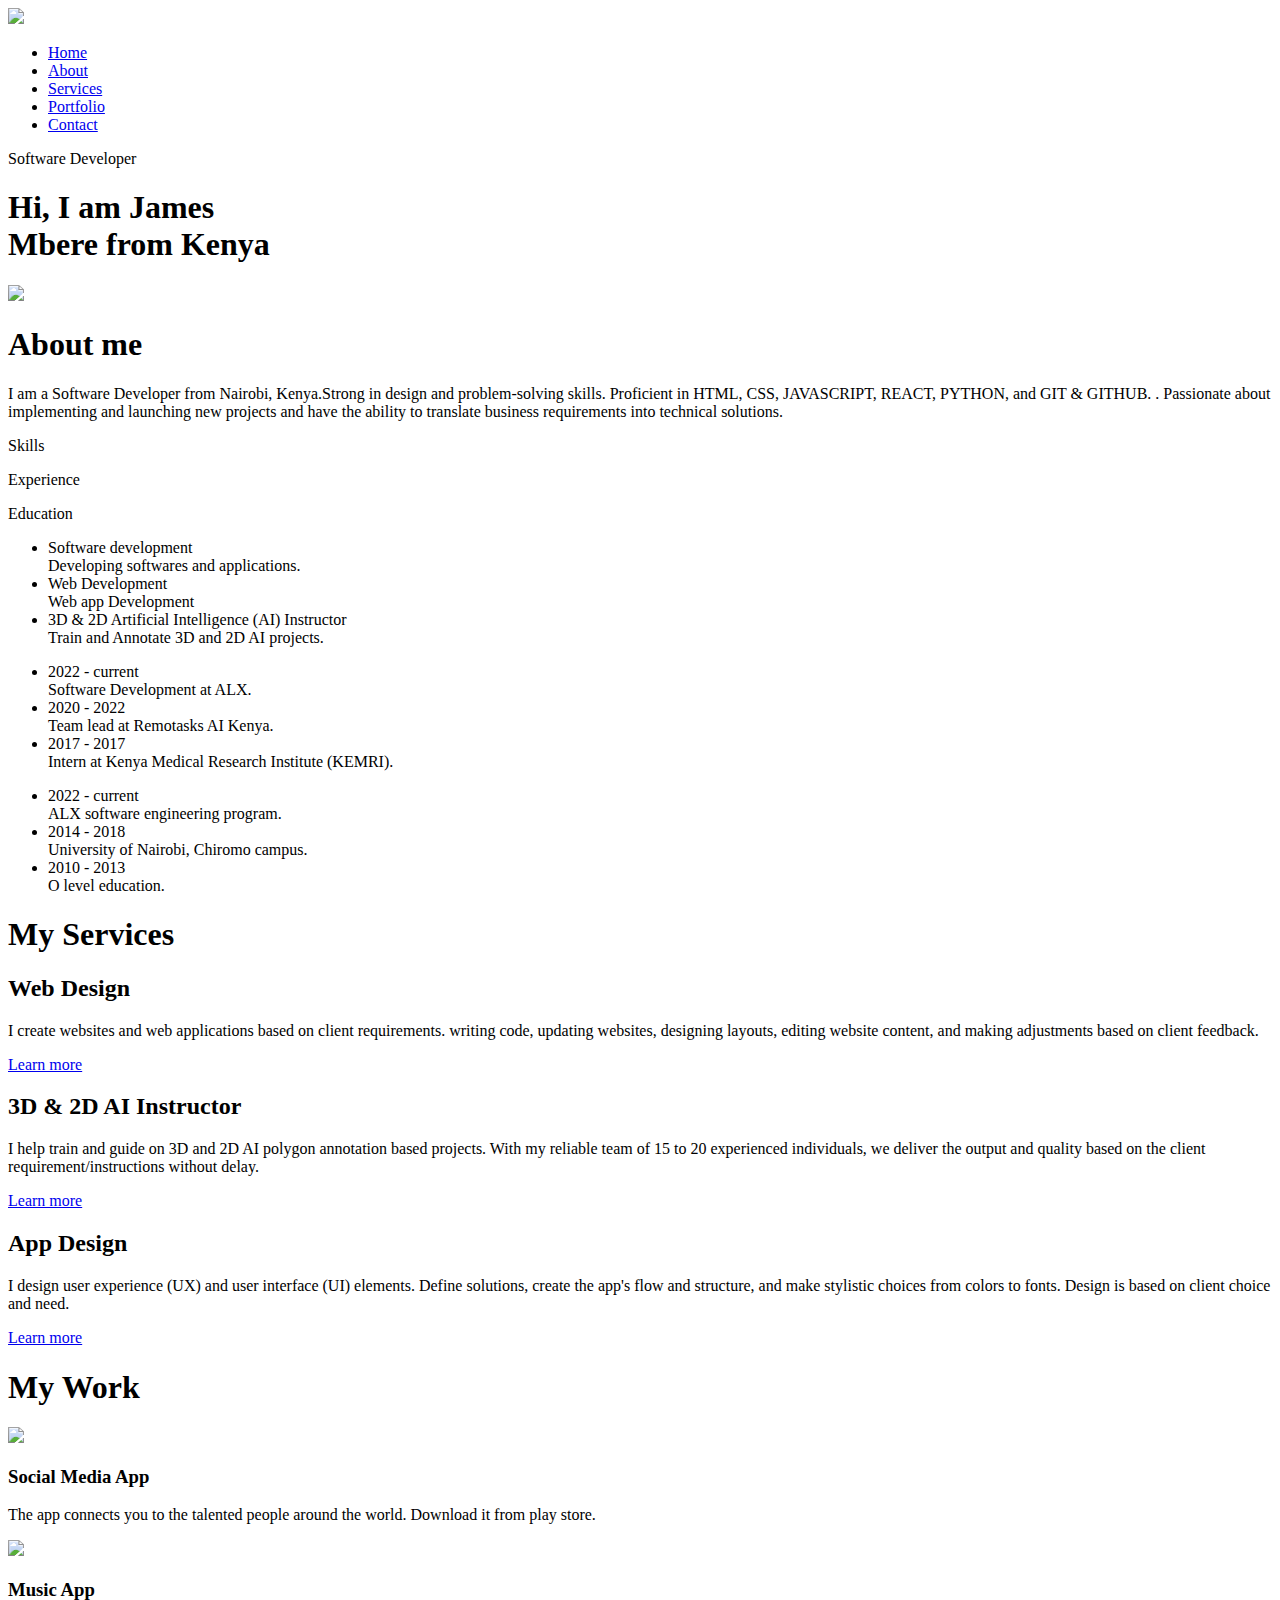
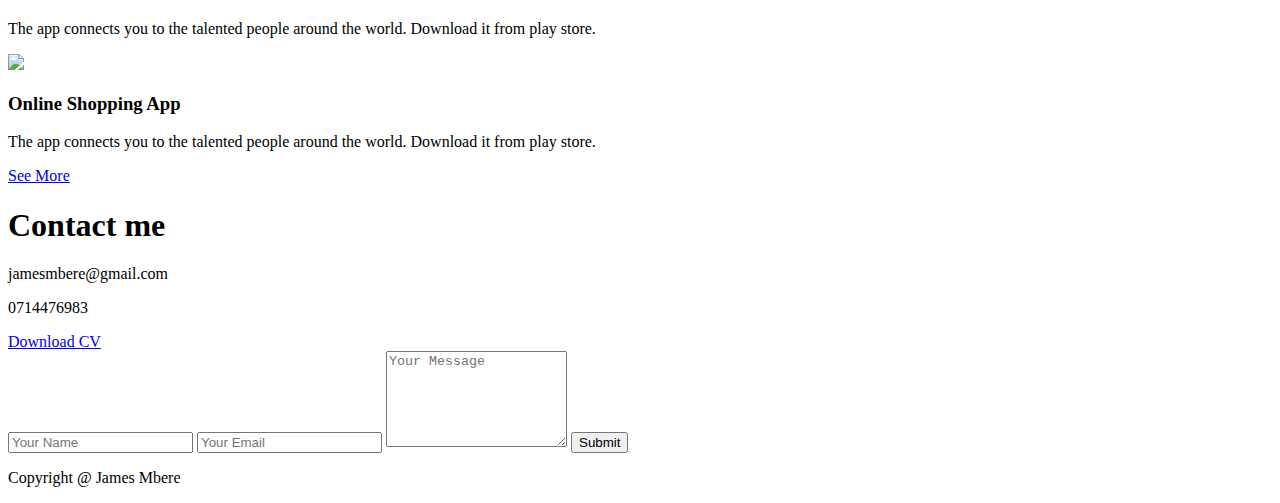
==== Portfolio/index.html @ f2b95074 "Create index.html" ====
<!DOCTYPE html>
<html lang="en"> <!--lang is Declared in html and assist in search engines and browser-->
    <head>
        <meta charset="UTF-8" />
        <meta name="viewport" content="width=device-width, initial-scale=1.0" />
        <meta name="author" content="James Mbere">
        <meta name="keywords" content="HTML, CSS, JavaScript">
        <title>Personal Portfolio Website</title>
        <link rel="stylesheet" href="style.css" />
        <script type="text/JavaScript" src = "script.js" defer>    
        </script>
        <script src="https://kit.fontawesome.com/f26619c884.js" crossorigin="anonymous"></script>
    </head>
        <div id = "header">
            <div class = "container">
                <nav>
                    <img src = "logo5.png" class = "logo" />
                    <ul id = "sidemenu">
                        <li><a href = "#header">Home</a></li>
                        <li><a href = "#about">About</a></li>
                        <li><a href = "#services">Services</a></li>
                        <li><a href = "#porfolio">Portfolio</a></li>
                        <li><a href = "#contact">Contact</a></li>
                        <i class="fas fa-times" onclick = "closemenu()"></i>
                    </ul>
                    <i class="fas fa-bars" onclick = "openmenu()"></i>
                </nav>
                <div class = "header-text">
                    <p>Software Developer</p>
                    <h1>Hi, I am <span>James</span><br>Mbere from Kenya</h1>
                </div>
            </div>
        </div>
        <div id = "about">
            <div class = "container">
                <div class = "row">
                    <div class = "about-col-1">
                        <img src = "jamesmn1.png" >
                    </div>
                    <div class = "about-col-2">
                        <h1 class = "sub-title">About me</h1>
                        <p>I am a Software Developer from Nairobi, Kenya.Strong in design and problem-solving skills. Proficient in HTML, CSS, JAVASCRIPT, REACT,  PYTHON, and GIT & GITHUB. . Passionate about implementing and launching new projects and have the ability to translate business requirements into technical solutions.</p>
                        <div class = "tab-titles">
                            <p class = "tab-links active-link" onclick = "opentab('skills')">Skills</p>
                            <p class = "tab-links" onclick = "opentab('experience')">Experience</p>
                            <p class = "tab-links" onclick = "opentab('education')">Education</p>
                        </div>
                        <div class = "tab-contents active-tab" id = "skills">
                            <ul>
                                <li><span>Software development</span><br>Developing softwares and applications.</li>
                                <li><span>Web Development</span><br>Web app Development</li>
                                <li><span>3D & 2D Artificial Intelligence (AI) Instructor</span><br>Train and Annotate 3D and 2D AI projects.</li>
                            </ul>
                        </div>
                        <div class = "tab-contents" id = "experience">
                            <ul>
                                <li><span>2022 - current</span><br>Software Development at ALX.</li>
                                <li><span>2020 - 2022</span><br>Team lead at Remotasks AI Kenya.</li>
                                <li><span>2017 - 2017</span><br>Intern at Kenya Medical Research Institute (KEMRI).</li>
                            </ul>
                        </div>
                        <div class = "tab-contents" id = "education">
                            <ul>
                                <li><span>2022 - current</span><br>ALX software engineering program.</li>
                                <li><span>2014 - 2018</span><br>University of Nairobi, Chiromo campus.</li>
                                <li><span>2010 - 2013</span><br>O level education.</li>
                            </ul>
                        </div>
                    </div>
                </div>
            </div>
        </div>
        <!-- ----services------->
        <div id = "services">
            <div class = "container">
                <h1 class = "sub-title">My Services</h1>
                <div class = "services-list">
                    <div>
                        <i class="fa-solid fa-code"></i>
                        <h2>Web Design</h2>
                        <p>I create websites and web applications based on client requirements. writing code, updating websites, designing layouts, editing website content, and making adjustments based on client feedback.</p>
                        <a href = "#">Learn more</a>
                    </div>
                    <div>
                        <i class="fa-solid fa-crop-simple"></i>
                        <h2>3D & 2D AI Instructor</h2>
                        <p>I help train and guide on 3D and 2D AI polygon annotation based projects. With my reliable team of 15 to 20 experienced individuals, we deliver the output and quality based on the client requirement/instructions without delay. 
                        </p>
                        <a href = "#">Learn more</a>
                    </div>
                    <div>
                        <i class="fa-brands fa-app-store"></i>
                        <h2>App Design</h2>
                        <p>I design  user experience (UX) and user interface (UI) elements. Define solutions, create the app's flow and structure, and make stylistic choices from colors to fonts. Design is  based on client  choice and need.</p>
                        <a href = "#">Learn more</a>
                    </div>
                </div>
            </div>
        </div>
        <!-- ------portfolio----- -->
        <div id = "porfolio">
            <div class = "container">
                <h1 class = "sub-title">My Work</h1>
                <div class = "work-list">
                    <div class = "work">
                        <img src = "work-1.png">
                        <div class = "layer">
                            <h3>Social Media App</h3>
                            <p>The app connects you to the talented people around the world.
                            Download it from play store.
                            </p>
                            <a href = "#"><i class="fa-solid fa-up-right-from-square"></i></a>
                        </div>
                    </div>
                    <div class = "work">
                        <img src = "work-2.png">
                        <div class = "layer">
                            <h3>Music App</h3>
                            <p>The app connects you to the talented people around the world.
                            Download it from play store.
                            </p>
                            <a href = "#"><i class="fa-solid fa-up-right-from-square"></i></a>
                        </div>
                    </div>
                    <div class = "work">
                        <img src = "work-3.png">
                        <div class = "layer">
                            <h3>Online Shopping App</h3>
                            <p>The app connects you to the talented people around the world.
                            Download it from play store.
                            </p>
                            <a href = "#"><i class="fa-solid fa-up-right-from-square"></i></a>
                        </div>
                    </div>
                </div>
                <a href = "#" class = "btn">See More</a>
            </div>
        </div>
        <!--  ------Contact----- -->
        <div id = "contact">
            <div class = "container">
                <div class = "row">
                    <div class = "contact-left">
                        <h1 class = "sub-title">Contact me</h1>
                        <p><i class="fa-solid fa-paper-plane"></i> jamesmbere@gmail.com</p>
                        <p><i class="fa-solid fa-phone"></i> 0714476983</p>
                        <div class = "social-icons">
                            <a href="https://www.facebook.com/james.nyumbah" target="_blank">
                            <i class="fa-brands fa-facebook"></i></a>
                            <a href="https://twitter.com/jamesmbere01" target="_blank"><i class="fa-brands fa-square-twitter"></i></a>
                            <a href="https://www.instagram.com/jamesjerry96/" target="_blank"><i class="fa-brands fa-instagram"></i></a>
                            <a href="https://www.linkedin.com/in/james-mbere-3914ab13b/" target="_blank"><i class="fa-brands fa-linkedin"></i></a>
                            <a href="https://github.com/mnrx2020" target="_blank"><i class="fa-brands fa-github"></i></a>
                        </div>
                        <a href = "my-cv.pdf" download class = "btn btn2">Download CV</a>
                    </div>
                    <div class = "contact-right">
                        <form name = "submit-to-google-sheet">
                            <input type = "text" name = "Name" placeholder = "Your Name" required>
                            <input type = "email" name = "Email" placeholder = "Your Email" required>
                            <textarea name = "Message" rows = "6" placeholder = "Your Message"></textarea>
                            <button type = "submit" class = "btn btn2">Submit</button>
                        </form>
                        <span id = "msg"></span>
                    </div>
                </div>
            </div>
            <div class = "copyright">
                <p>Copyright @ James Mbere</p>
            </div>
        </div>
        <script>
            var tablinks = document.getElementsByClassName("tab-links");
            var tabcontents = document.getElementsByClassName("tab-contents");
            function  opentab(tabname){
                for(tablink of tablinks){
                    tablink.classList.remove("active-link");
                }
                for(tabcontent of tabcontents){
                    tabcontent.classList.remove("active-tab");
                }
                event.currentTarget.classList.add("active-link");
                document.getElementById(tabname).classList.add("active-tab")
            }
        </script>
        <script>
            var sidemeu = document.getElementById("sidemenu");
            function openmenu(){
                sidemeu.style.right = "0"
            }
            function closemenu(){
                sidemeu.style.right = "-200px"
            }
        </script>
        <script>
            const scriptURL = 'https://script.google.com/macros/s/AKfycbxmeHeBXnY_ACfTqEkjiNh-bKjym2CK7C-S5qQ0cO4_kVdF9QyMPQkMsmGagpLe6dIUzg/exec'
            const form = document.forms['submit-to-google-sheet']
            const msg = document.getElementById("msg")
          
            form.addEventListener('submit', e => {
              e.preventDefault()
              fetch(scriptURL, { method: 'POST', body: new FormData(form)})
                .then(response => {
                    msg.innerHTML = "Message sent successfully"
                    setTimeout(function(){
                        msg.innerHTML = ""
                    }, 5000)
                    form.reset()
                })
                .catch(error => console.error('Error!', error.message))
            })
          </script>
    </body>
</html>
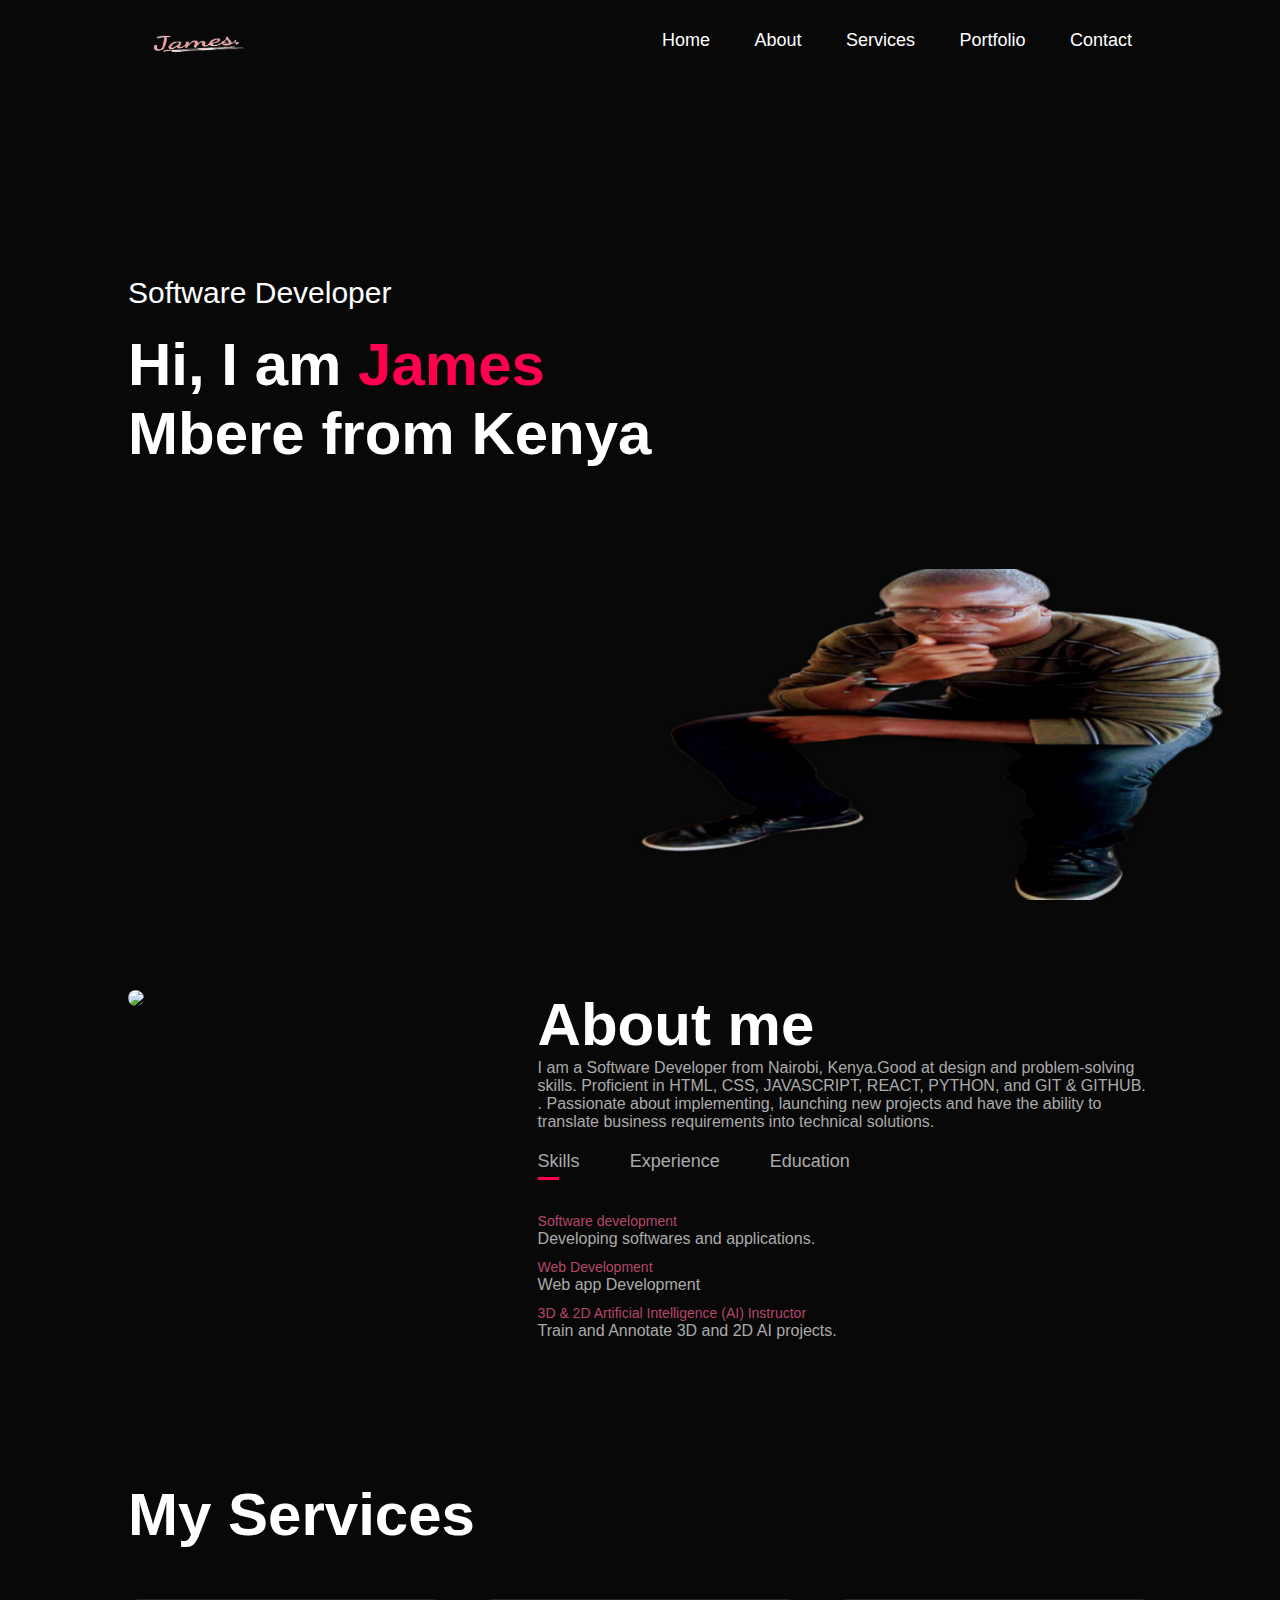
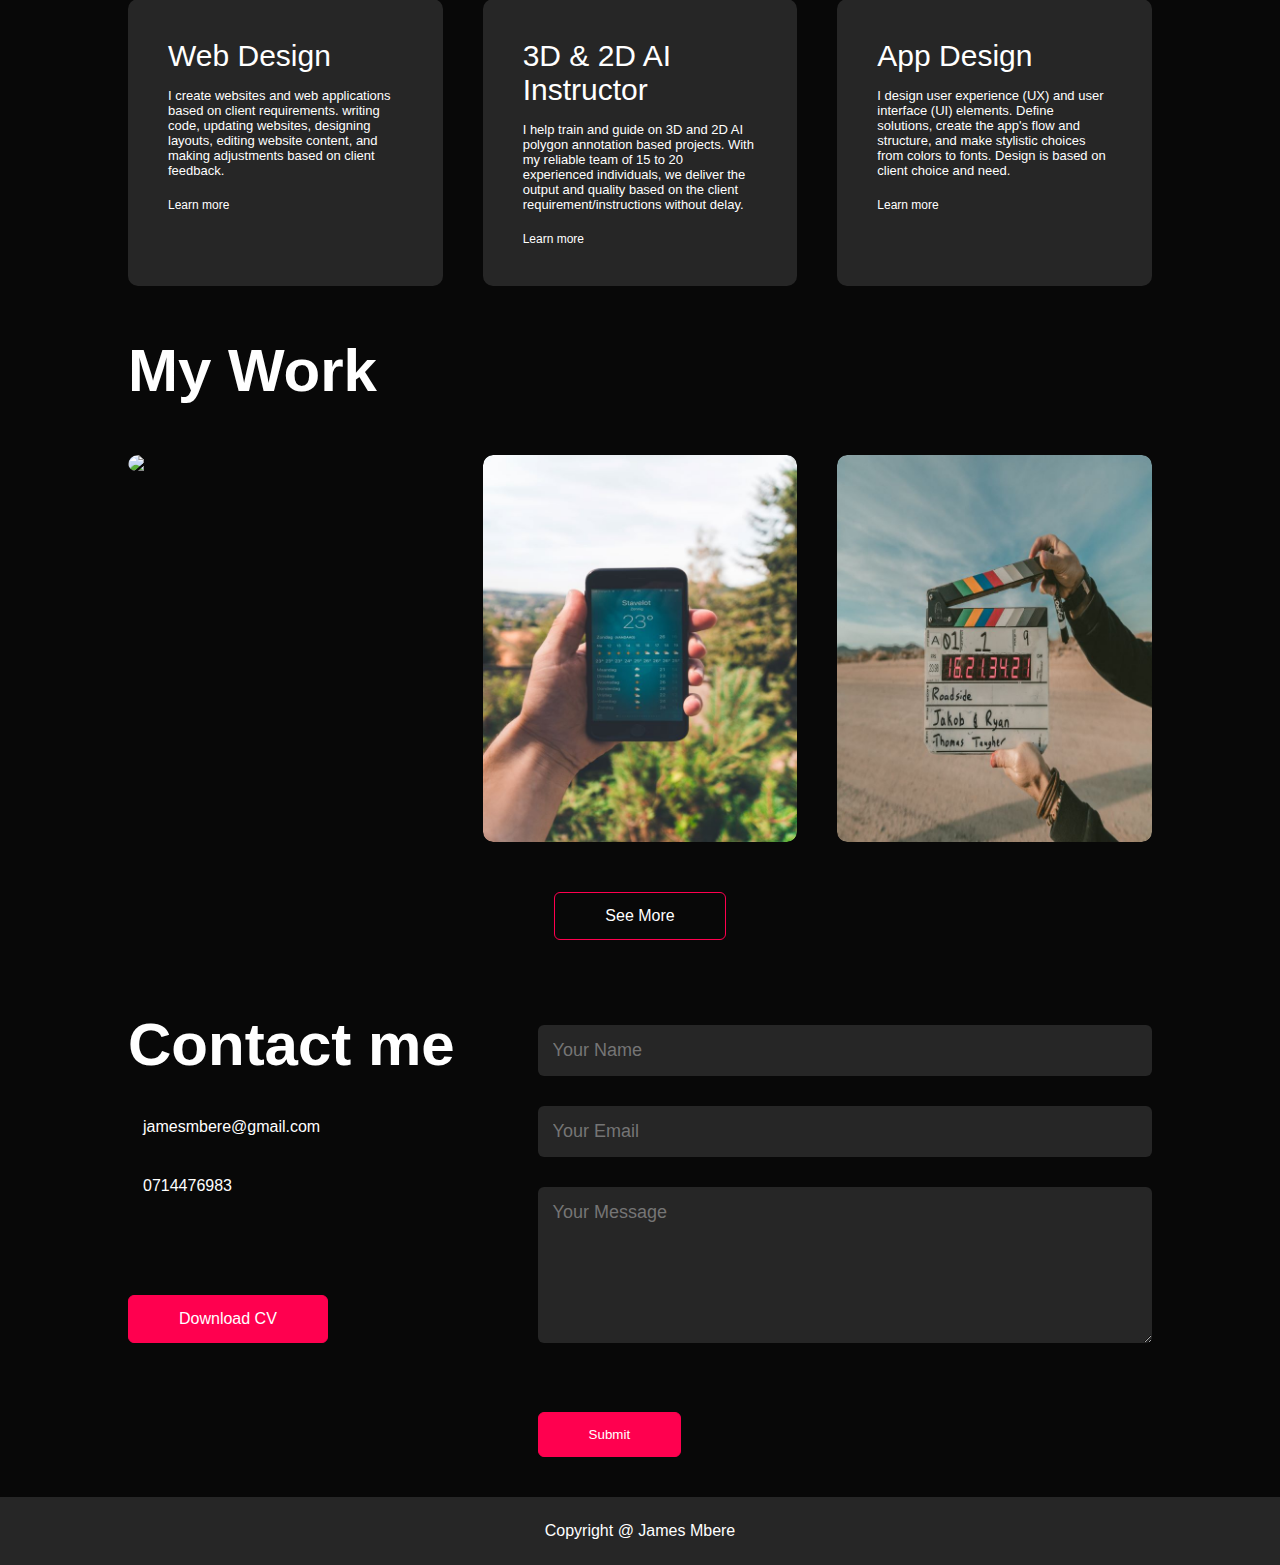
==== commit 4080fb8e: "Update index.html" ====
--- a/Portfolio/index.html
+++ b/Portfolio/index.html
@@ -39,7 +39,7 @@
                     </div>
                     <div class = "about-col-2">
                         <h1 class = "sub-title">About me</h1>
-                        <p>I am a Software Developer from Nairobi, Kenya.Strong in design and problem-solving skills. Proficient in HTML, CSS, JAVASCRIPT, REACT,  PYTHON, and GIT & GITHUB. . Passionate about implementing and launching new projects and have the ability to translate business requirements into technical solutions.</p>
+                        <p>I am a Software Developer from Nairobi, Kenya.Good at design and problem-solving skills. Proficient in HTML, CSS, JAVASCRIPT, REACT,  PYTHON, and GIT & GITHUB. . Passionate about implementing, launching new projects and have the ability to translate business requirements into technical solutions.</p>
                         <div class = "tab-titles">
                             <p class = "tab-links active-link" onclick = "opentab('skills')">Skills</p>
                             <p class = "tab-links" onclick = "opentab('experience')">Experience</p>
@@ -103,33 +103,30 @@
                 <h1 class = "sub-title">My Work</h1>
                 <div class = "work-list">
                     <div class = "work">
-                        <img src = "work-1.png">
+                        <img src = "count1.jpg">
                         <div class = "layer">
-                            <h3>Social Media App</h3>
-                            <p>The app connects you to the talented people around the world.
-                            Download it from play store.
+                            <h3>Count Down App</h3>
+                            <p>The app count days,hours,minutes and seconds left to new year eve 2024.
                             </p>
-                            <a href = "#"><i class="fa-solid fa-up-right-from-square"></i></a>
+                            <a href = "https://countdown1-to-new-year.netlify.app/" target="_blank"><i class="fa-solid fa-up-right-from-square"></i></a>
                         </div>
                     </div>
                     <div class = "work">
-                        <img src = "work-2.png">
+                        <img src = "weather1.jpg">
                         <div class = "layer">
-                            <h3>Music App</h3>
-                            <p>The app connects you to the talented people around the world.
-                            Download it from play store.
+                            <h3>Weather App</h3>
+                            <p>The app displays the weather update based on search location.
                             </p>
-                            <a href = "#"><i class="fa-solid fa-up-right-from-square"></i></a>
+                            <a href = "https://weather1-by-location.netlify.app/" target="_blank"><i class="fa-solid fa-up-right-from-square"></i></a>
                         </div>
                     </div>
                     <div class = "work">
-                        <img src = "work-3.png">
+                        <img src = "movie1.jpg">
                         <div class = "layer">
-                            <h3>Online Shopping App</h3>
-                            <p>The app connects you to the talented people around the world.
-                            Download it from play store.
+                            <h3>Movie App</h3>
+                            <p>The app defines and elaborate on a movie searched by title.
                             </p>
-                            <a href = "#"><i class="fa-solid fa-up-right-from-square"></i></a>
+                            <a href = "https://movie-search-by-title.netlify.app/" target="_blank"><i class="fa-solid fa-up-right-from-square"></i></a>
                         </div>
                     </div>
                 </div>
@@ -152,7 +149,7 @@
                             <a href="https://www.linkedin.com/in/james-mbere-3914ab13b/" target="_blank"><i class="fa-brands fa-linkedin"></i></a>
                             <a href="https://github.com/mnrx2020" target="_blank"><i class="fa-brands fa-github"></i></a>
                         </div>
-                        <a href = "my-cv.pdf" download class = "btn btn2">Download CV</a>
+                        <a href = "my-cv2.pdf" download class = "btn btn2">Download CV</a>
                     </div>
                     <div class = "contact-right">
                         <form name = "submit-to-google-sheet">
--- a/Portfolio/style.css
+++ b/Portfolio/style.css
@@ -0,0 +1,377 @@
+*{
+    padding: 0;
+    margin: 0;
+    box-sizing: border-box;
+    font-family: 'poppins', sans-serif;
+}
+html{
+    scroll-behavior: smooth;
+}
+body{
+    background: #080808;
+    color: #fff;
+}
+#header{
+    width: 100%;
+    min-height: 100vh;
+    background-image: url("jamesmb.png");
+    background-size: cover;
+    background-size: 46%;
+    background-repeat: no-repeat;
+    background-position: 92% 100%;
+    position: relative;
+}
+.container{
+    padding: 10px 10%;
+}
+nav{
+    display: flex;
+    align-items: center;
+    justify-content: space-between;
+    flex-wrap: wrap;
+}
+.logo{
+    width: 140px;
+}
+nav ul li{
+    display: inline-block;
+    list-style: none;
+    margin: 10px 20px;
+}
+nav ul li a{
+    color: #fff;
+    text-decoration: none;
+    font-size: 18px;
+    position: relative;
+}
+nav ul li a::after{
+    content: '';
+    width: 0;
+    height: 3px;
+    background: #ff004f;
+    position: absolute;
+    left: 0;
+    bottom: -6px;
+    transition: 0.5s;
+}
+nav ul li a:hover::after{
+    width: 100%;
+}
+.header-text{
+    margin-top: 20%;
+    font-size: 30px;
+}
+.header-text h1{
+    font-size: 60px;
+    margin-top: 20px;
+}
+.header-text h1 span{
+    color: #ff004f;
+}
+/*-------about--------*/
+#about{
+    padding: 80px 0;
+    color: #ababab;
+}
+.row{
+    display: flex;
+    justify-content: space-between;
+    flex-wrap: wrap;
+}
+.about-col-1{
+    flex-basis: 35%;
+}
+.about-col-1 img{
+    width: 100%;
+    border-radius: 15px;
+}
+.about-col-2{
+    flex-basis: 60%;
+}
+.sub-title{
+    font-size: 60px;
+    font-weight: 600;
+    color: #fff;
+}
+.tab-titles{
+    display: flex;
+    margin: 20px 0 40px;
+}
+.tab-links{
+    margin-right: 50px;
+    font-size: 18px;
+    font-weight: 500;
+    cursor: pointer;
+    position: relative;
+
+}
+.tab-links::after{
+    content: '';
+    width: 0;
+    height: 3px;
+    background: #ff004f;
+    position: absolute;
+    left: 0;
+    bottom: -8px;
+    transition: 0.5s;
+}
+.tab-links.active-link::after{
+    width: 50%;
+}
+.tab-contents  ul li{
+    list-style: none;
+    margin: 10px 0;
+}
+.tab-contents  ul li span{
+    color: #b54769;
+    font-size: 14px;
+}
+.tab-contents{
+    display: none;
+}
+.tab-contents.active-tab{
+    display: block;
+}
+/* ------------services------------ */
+#services{
+    padding: 30px 0;
+}
+.services-list{
+    display: grid;
+    grid-template-columns: repeat(auto-fit,minmax(250px,1fr));
+    grid-gap: 40px;
+    margin-top: 50px;
+}
+.services-list div{
+    background: #262626;
+    padding: 40px;
+    font-size: 13px;
+    font-weight: 300;
+    border-radius: 10px;
+    transition: background 0.5s, transform 0.5s;
+}
+.services-list div i{
+    font-size: 50px;
+    margin-bottom: 30px;
+}
+.services-list div h2{
+    font-size: 30px;
+    font-weight: 500;
+    margin-bottom: 15px;
+}
+.services-list div a{
+    text-decoration: none;
+    color: #fff;
+    font-size: 12px;
+    margin-top: 20px;
+    display: inline-block;
+}
+.services-list div:hover{
+    background: #ff004f;
+    transform: translateY(-10px);
+}
+/* -------portfolio--------*/
+#portfolio{
+    padding: 50px 0;
+}
+.work-list{
+    display: grid;
+    grid-template-columns: repeat(auto-fit,minmax(250px,1fr));
+    grid-gap: 40px;
+    margin-top: 50px;
+}
+.work{
+    border-radius: 10px;
+    position: relative;
+    overflow: hidden;
+}
+.work img{
+    width: 100%;
+    border-radius: 10px;
+    display: block;
+    transition: transform 0.5s;
+}
+.layer{
+    width: 100%;
+    height: 0;
+    background: linear-gradient(rgba(0,0,0,0.6), #ff004f);
+    border-radius: 10px;
+    position: absolute;
+    left: 0;
+    bottom: 0;
+    overflow: hidden;
+    display: flex;
+    align-items: center;
+    justify-content: center;
+    flex-direction: column;
+    padding: 0 40px;
+    text-align: center;
+    font-size: 14px;
+    transition: height 0.5s;
+}
+.layer h3{
+    font-weight: 500;
+    margin-bottom: 20px;
+}
+.layer a{
+    margin-top: 20px;
+    color: #ff004f;
+    text-decoration: none;
+    font-size: 18px;
+    line-height: 60px;
+    background: #fff;
+    width: 60px;
+    height: 60px;
+    border-radius: 50%;
+    text-align: center;
+}
+.work:hover img{
+    transform: scale(1.1);
+}
+.work:hover .layer{
+    height: 100%;
+}
+.btn{
+    display: block;
+    margin: 50px auto;
+    width: fit-content;
+    border: 1px solid #ff004f;
+    padding: 14px 50px;
+    border-radius: 6px;
+    text-decoration: none;
+    color: #fff;
+    transition: background 0.5s;
+}
+.btn:hover{
+    background: #ff004f;
+}
+/* -------Contact---------*/
+.contact-left{
+    flex-basis: 35%;
+}
+.contact-right{
+    flex-basis: 60%;
+}
+.contact-left p{
+    margin-top: 30px;
+}
+.contact-left p i{
+    color: #ff004f;
+    margin-right: 15px;
+    font-size: 25px;
+}
+.social-icons{
+    margin-top: 30px;
+}
+.social-icons a{
+    text-decoration: none;
+    font-size: 30px;
+    margin-right: 15px;
+    color: #ababab;
+    display: inline-block;
+    transition: transform 0.5s;
+}
+.social-icons a:hover{
+    color: #ff004f;
+    transform: translateY(-5px);
+}
+.btn.btn2{
+    display: inline-block;
+    background: #ff004f;
+}
+.contact-right form{
+    width: 100%;
+}
+form input, form textarea{
+    width: 100%;
+    border: 0;
+    outline: none;
+    background: #262626;
+    padding: 15px;
+    margin: 15px 0;
+    color: #fff;
+    font-size: 18px;
+    border-radius: 6px;
+}
+form.btn2{
+    padding: 14px 60px;
+    font-size: 18px;
+    margin-top: 20px;
+    cursor: pointer;
+}
+.copyright{
+    width: 100%;
+    text-align: center;
+    padding: 25px 0;
+    background: #262626;
+    font-weight: 300;
+    margin-top: 20px;
+}
+/*-------CSS for small screens--------*/
+nav .fas{
+    display: none;
+}
+@media only screen  and (max-width: 600px){
+    #header{
+        background-color: url("jamesmnphone.png");
+    }
+    .header-text{
+        margin-top: 100%;
+        font-size: 16px;
+    }
+    .header-text h1{
+        font-size: 30px;
+    }
+    nav .fas{
+        display: block;
+        font-size: 25px;
+    }
+    nav ul{
+        background: #ff004f;
+        position: fixed;
+        top: 0;
+        right: -200px;
+        width: 200px;
+        height: 100vh;
+        padding-top: 50px;
+        z-index: 2;
+        transition: right 0.5s;
+    }
+    nav ul li{
+        display: block;
+        margin: 25px;
+    }
+    nav ul .fas{
+        position: absolute;
+        top: 25px;
+        left: 25px;
+        cursor: pointer;
+    }
+    sub.title{
+        font-size: 40px;
+    }
+    .about-col-1, .about-col-2{
+        flex-basis: 100%;
+    }
+    .about-col-1{
+        margin-bottom: 30px;
+    }
+    .about-col-2{
+        font-size: 14px;
+    }
+    .tab-links{
+        font-size: 16px;
+        margin-right: 20px;
+    }
+    .contact-left, .contact-right{
+        flex-basis: 100%;
+    }
+    .copyright{
+        font-size: 14px;
+    }
+}
+#msg{
+    color: #61b752;
+    margin-top: -40px;
+    display: block;
+}
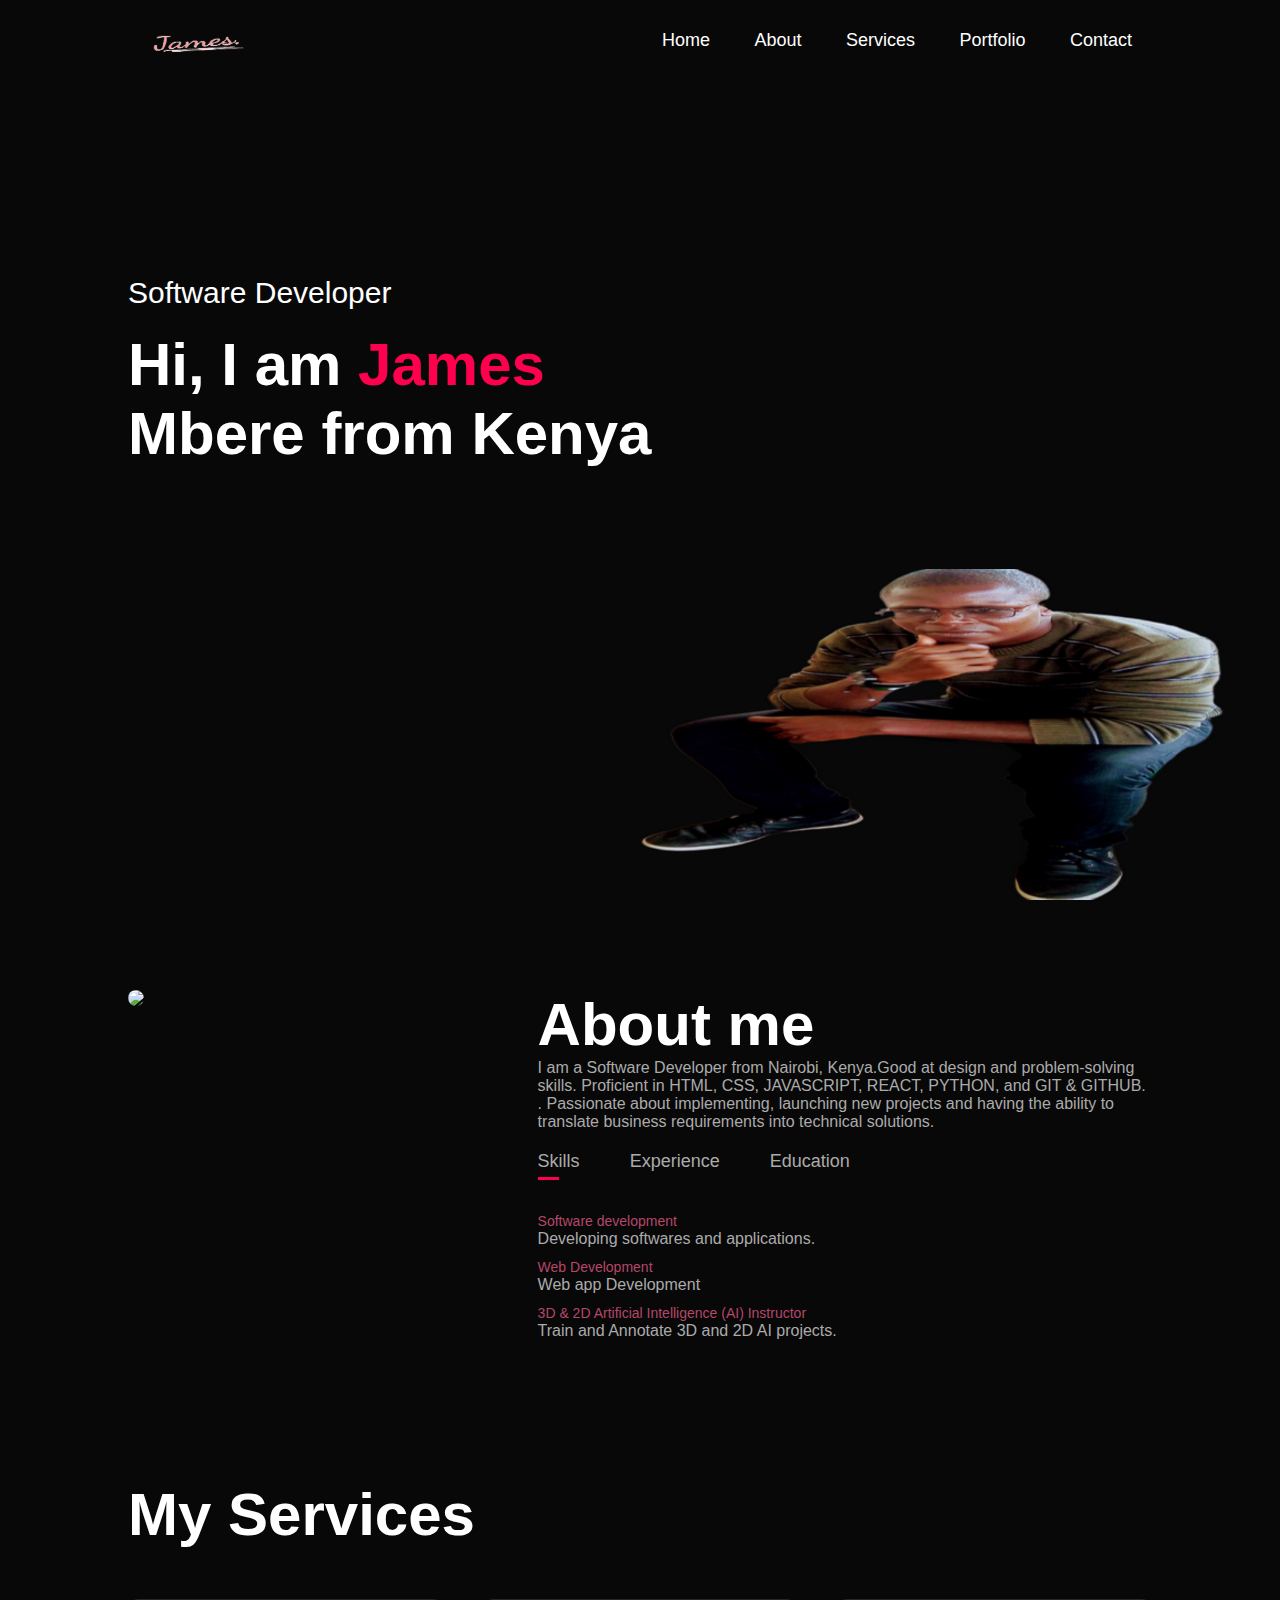
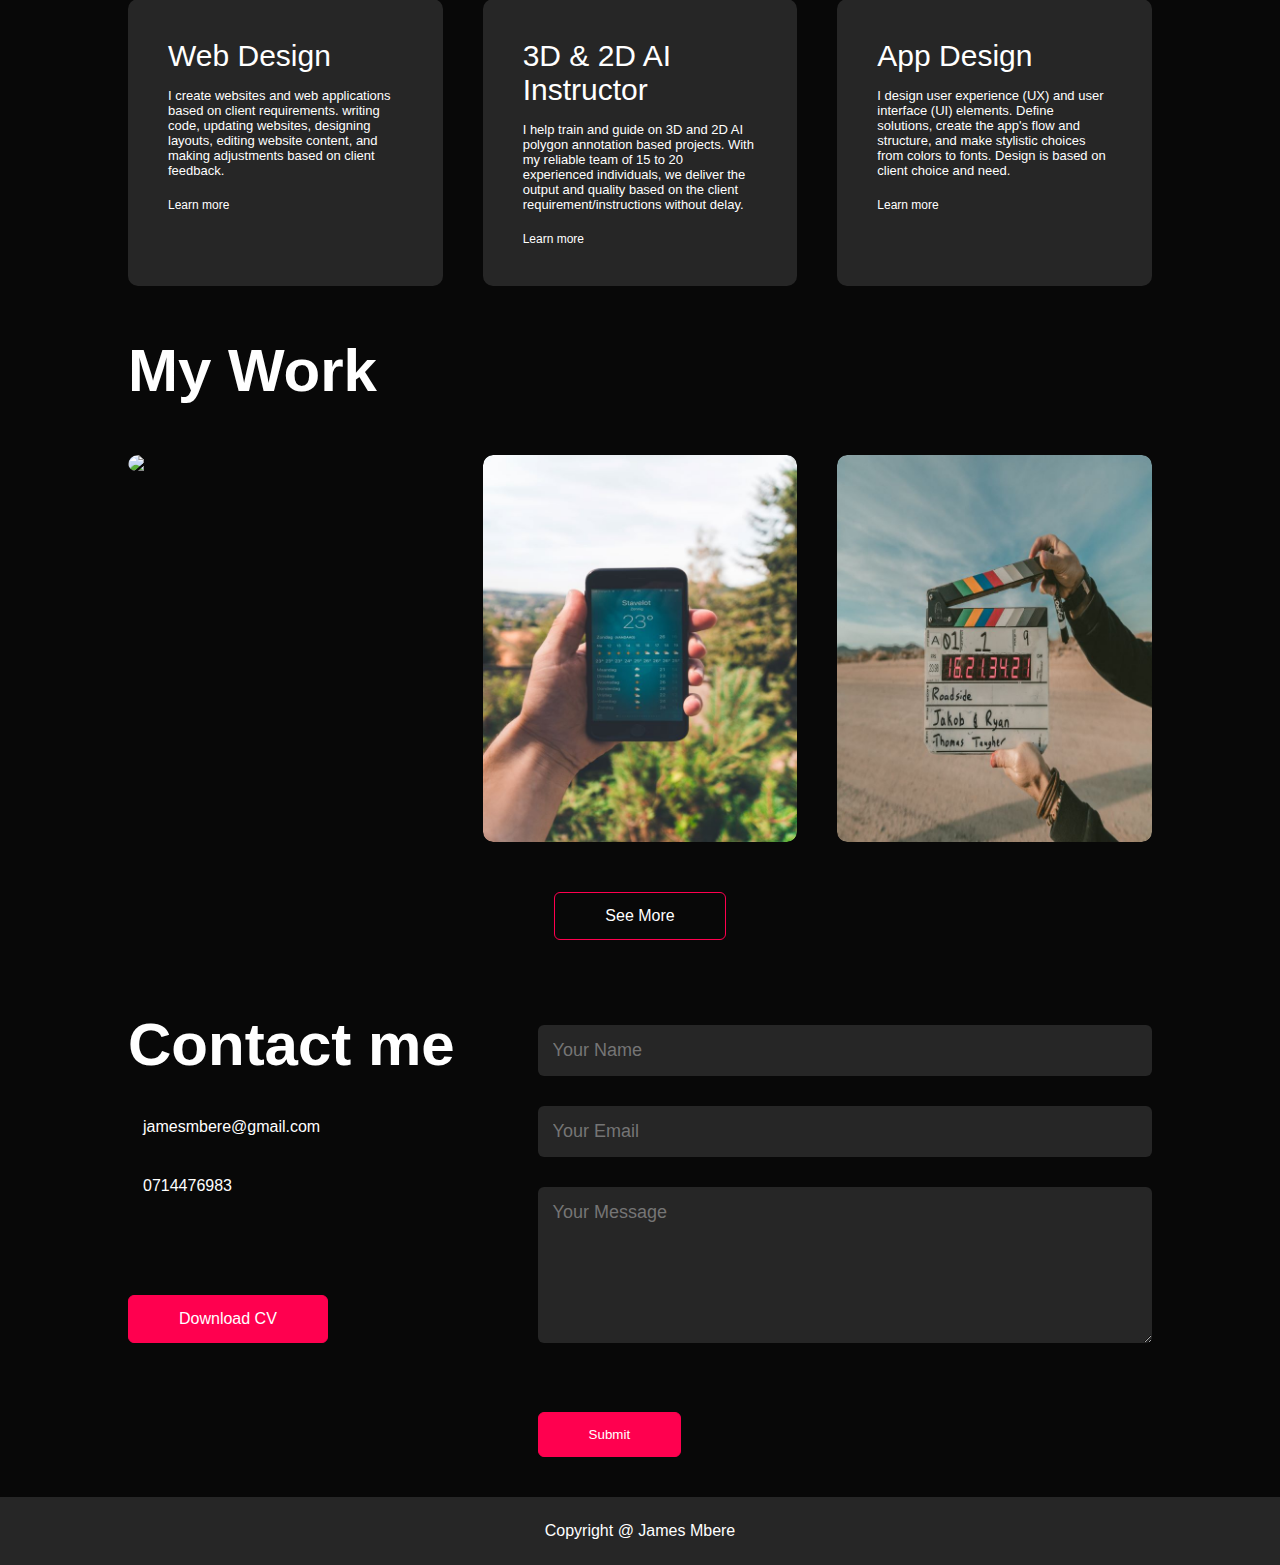
==== commit 2ee07d4e: "Update index.html" ====
--- a/Portfolio/index.html
+++ b/Portfolio/index.html
@@ -39,7 +39,7 @@
                     </div>
                     <div class = "about-col-2">
                         <h1 class = "sub-title">About me</h1>
-                        <p>I am a Software Developer from Nairobi, Kenya.Good at design and problem-solving skills. Proficient in HTML, CSS, JAVASCRIPT, REACT,  PYTHON, and GIT & GITHUB. . Passionate about implementing, launching new projects and have the ability to translate business requirements into technical solutions.</p>
+                        <p>I am a Software Developer from Nairobi, Kenya.Good at design and problem-solving skills. Proficient in HTML, CSS, JAVASCRIPT, REACT,  PYTHON, and GIT & GITHUB. . Passionate about implementing, launching new projects and having the ability to translate business requirements into technical solutions.</p>
                         <div class = "tab-titles">
                             <p class = "tab-links active-link" onclick = "opentab('skills')">Skills</p>
                             <p class = "tab-links" onclick = "opentab('experience')">Experience</p>
@@ -54,14 +54,14 @@
                         </div>
                         <div class = "tab-contents" id = "experience">
                             <ul>
-                                <li><span>2022 - current</span><br>Software Development at ALX.</li>
+                                <li><span>2022 - 2023</span><br>Software Development at ALX.</li>
                                 <li><span>2020 - 2022</span><br>Team lead at Remotasks AI Kenya.</li>
                                 <li><span>2017 - 2017</span><br>Intern at Kenya Medical Research Institute (KEMRI).</li>
                             </ul>
                         </div>
                         <div class = "tab-contents" id = "education">
                             <ul>
-                                <li><span>2022 - current</span><br>ALX software engineering program.</li>
+                                <li><span>2022 - 2023</span><br>ALX software engineering program.</li>
                                 <li><span>2014 - 2018</span><br>University of Nairobi, Chiromo campus.</li>
                                 <li><span>2010 - 2013</span><br>O level education.</li>
                             </ul>
@@ -149,7 +149,7 @@
                             <a href="https://www.linkedin.com/in/james-mbere-3914ab13b/" target="_blank"><i class="fa-brands fa-linkedin"></i></a>
                             <a href="https://github.com/mnrx2020" target="_blank"><i class="fa-brands fa-github"></i></a>
                         </div>
-                        <a href = "my-cv2.pdf" download class = "btn btn2">Download CV</a>
+                        <a href = "my-cv3.pdf" download class = "btn btn2">Download CV</a>
                     </div>
                     <div class = "contact-right">
                         <form name = "submit-to-google-sheet">
